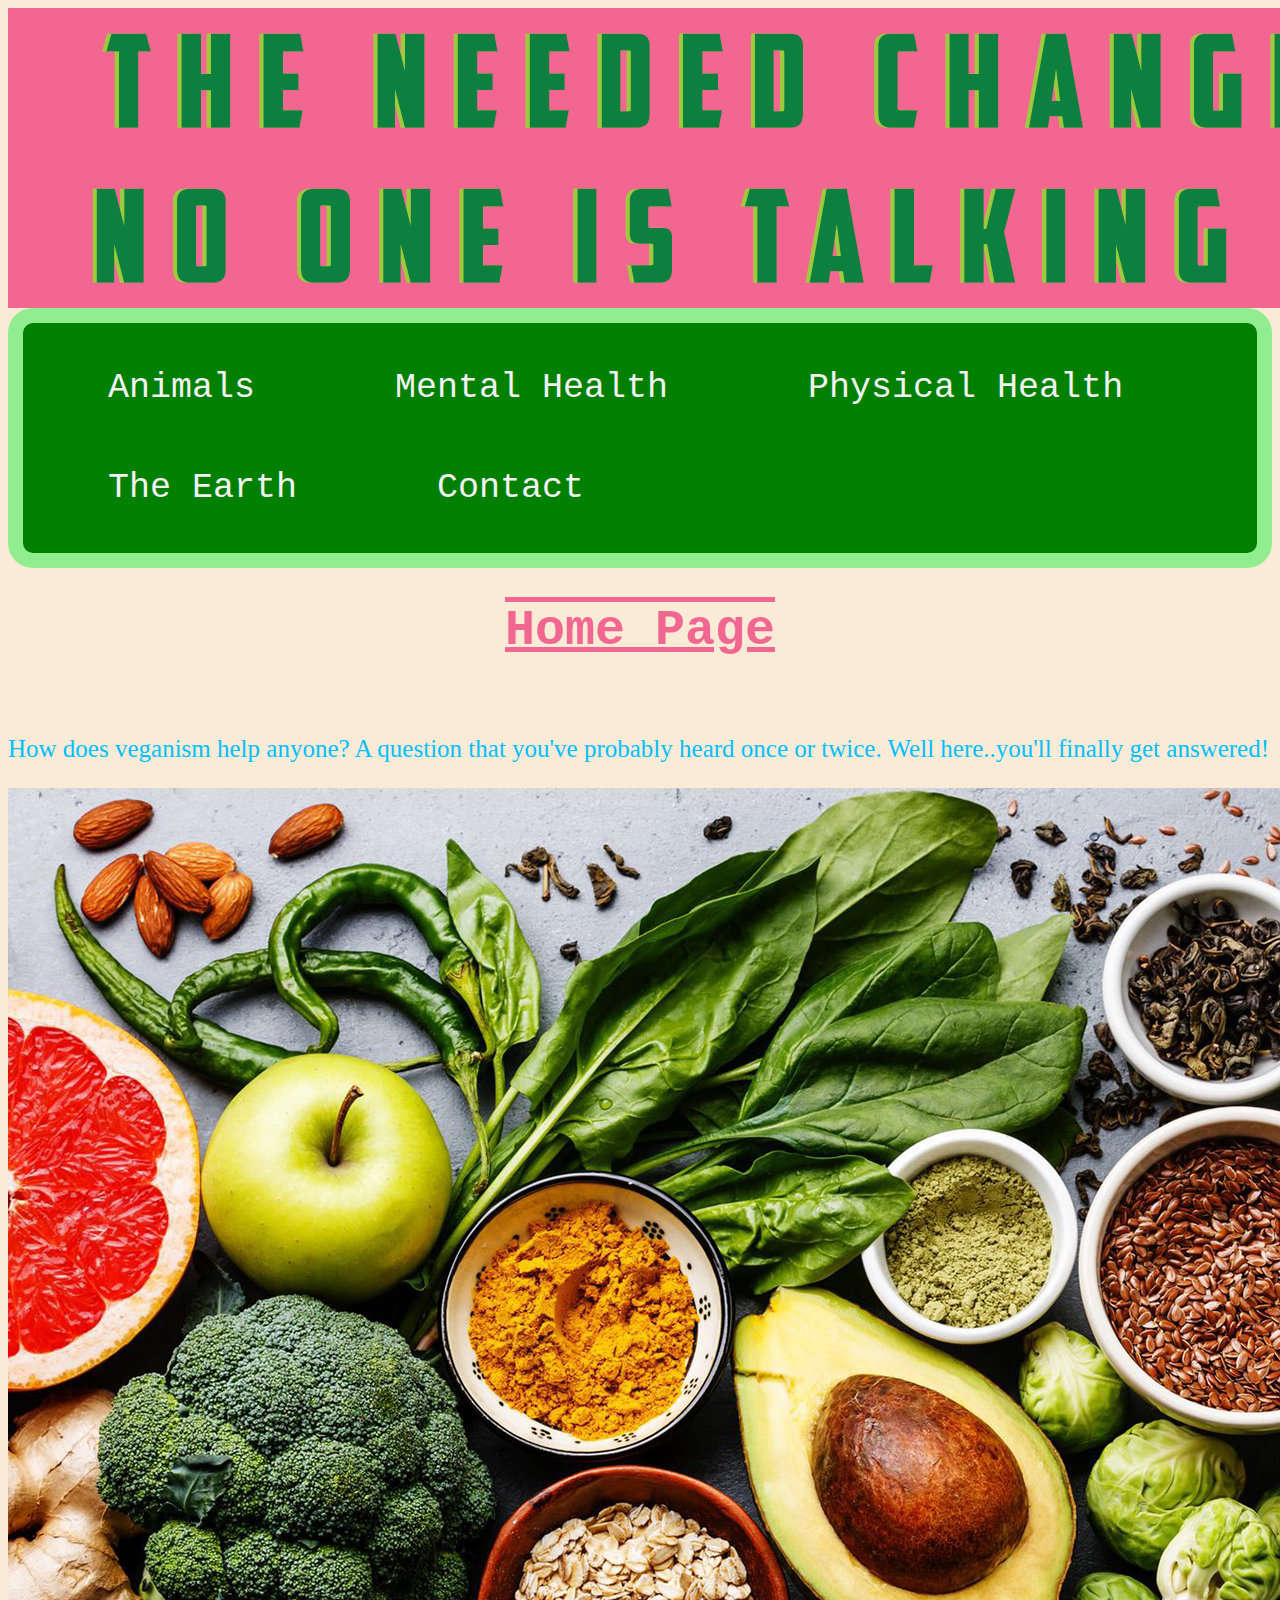
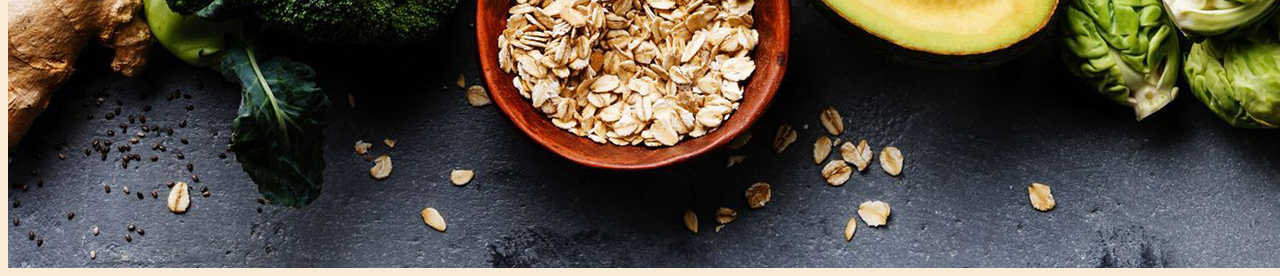
==== index.html @ c0fbc99d "Eng class" ====
<html>
<head>
<title>Home Page</title>
    <link rel="stylesheet" type="text/css" href="css/mystyle.css">
    
</head>
<body>
    <img src = "images/banner.jpg">
 
<div id="navbar">
      <a href="pages/animals.html">Animals</a> 
      <a href="pages/mentalhealth.html">Mental Health</a>
      <a href="pages/physicalhealth.html">Physical Health</a>
      <a href="pages/pollution.html">The Earth</a>
      <a href="pages/contact.html">Contact</a>
    </div>
    
  
<h1>Home Page</h1>
<br>
<p> How does veganism help anyone? A question that you've probably heard once or twice. Well here..you'll finally get answered!
</p>
    <img src = "images/home.jpg" >

</body>
</html>
---- css/mystyle.css ----
/* Style the navbar */
#navbar {
  overflow: hidden;
  background-color: green;
  border-radius: 25px;
        border: 15px solid lightgreen;
        margin: auto;  
        padding: 15px;
        text-align: center;
}

/* Navbar links */
#navbar a {
  float: left;
  display: block;
  color: #f2f2f2;
  font-family: 'Major Mono Display', monospace;
  font-size:35px;
    /* font-family rule copied from Google Fonts */
  text-align: center;
  padding: 30px 70px;
  text-decoration: none;
}

/* Change color + highlight on hover. */
#navbar a:hover {
  color: whitesmoke;
  background-color: #F26791;
}

/* The sticky class is added to the navbar with JS when it reaches its scroll position */
.sticky {
  position: fixed;
  top: 0;
  width: 100%;
}

/* Add some top padding to the page content to prevent sudden quick movement (as the navigation bar gets a new position at the top of the page (position:fixed and top:0) */
.sticky + .content {
  padding-top: 60px;
}

body {
    background-color: antiquewhite;
}

h1 {
    text-decoration: underline overline;
  color: #F26791;
  text-align: center;
  font-size: 50px;
  font-family: "Lucida Console", Courier, monospace;
}
h3 {
  color: #5b8072;
    font-family: verdana;
  text-align: left;
  font-size: 35px;
}
p {
  color: deepskyblue;
  font-family: verdana;
    text-align: left;
  font-size: 25px;
}
p2 {
  color: brown;
  font-family: verdana;
  text-align: left;
  font-size: 20px;
}
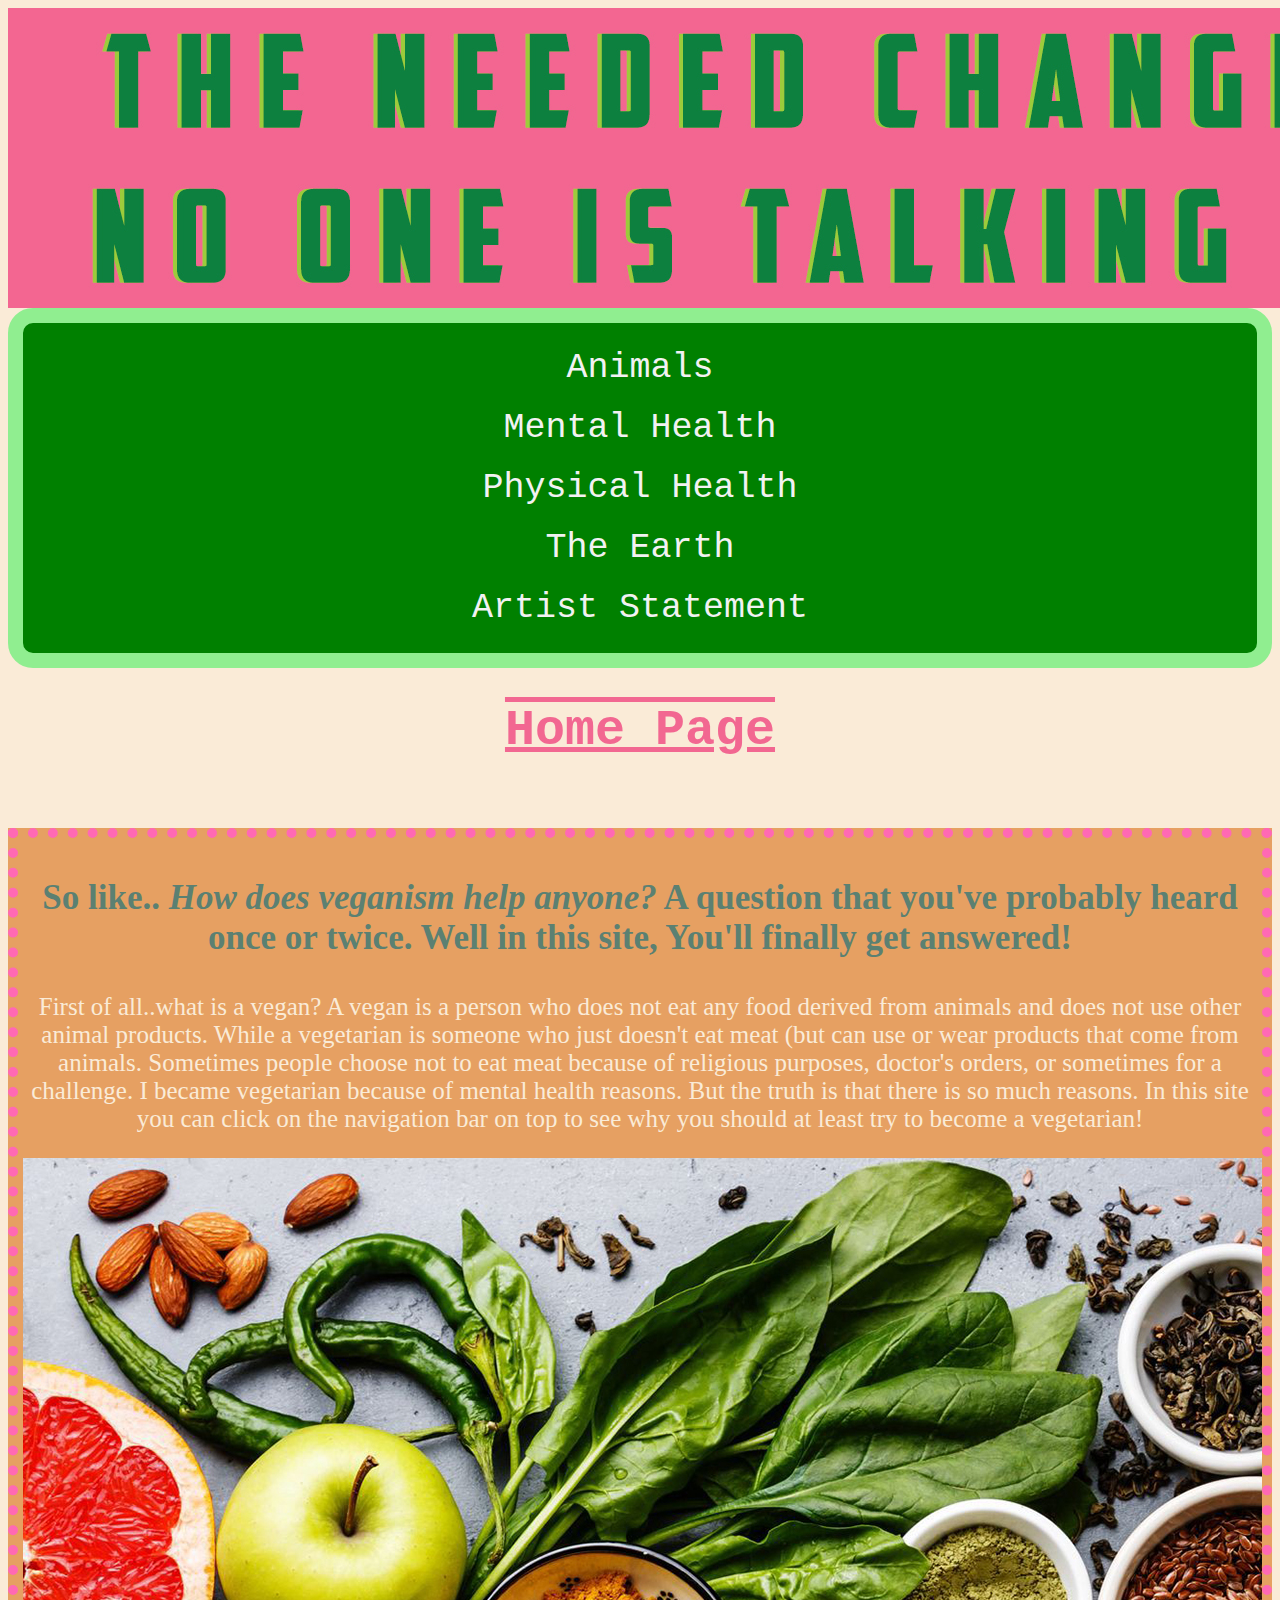
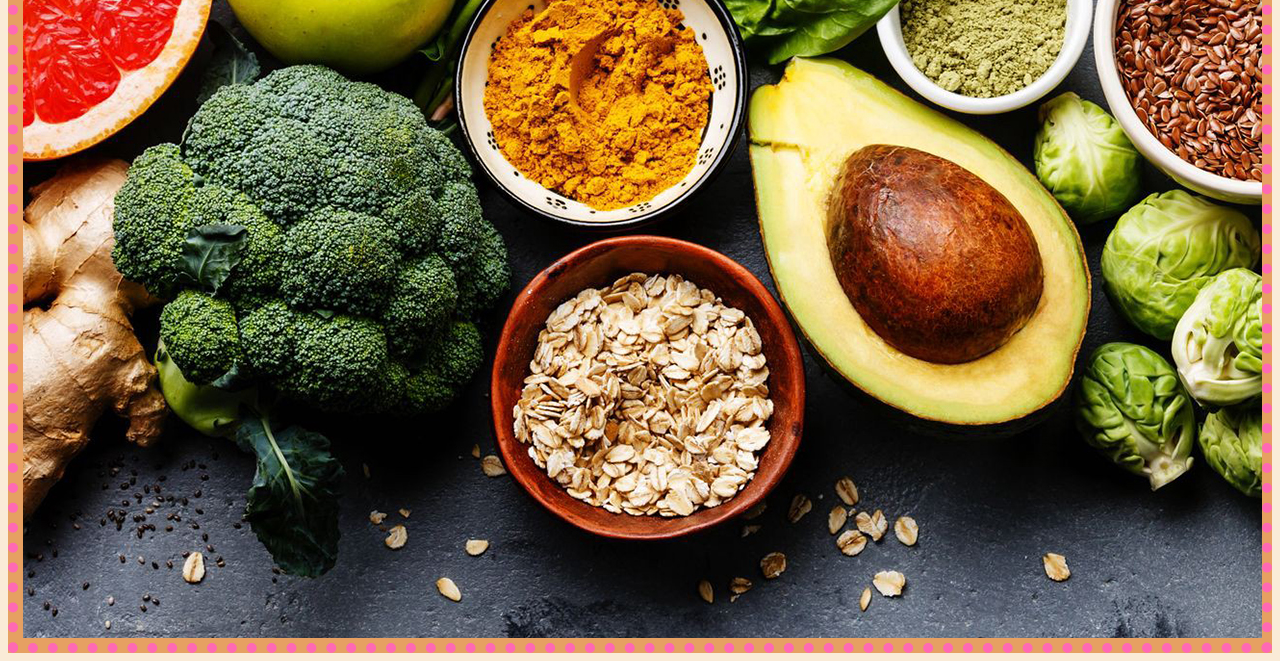
==== commit 1177d44f: "Eng Webpage" ====
--- a/index.html
+++ b/index.html
@@ -12,15 +12,16 @@
       <a href="pages/mentalhealth.html">Mental Health</a>
       <a href="pages/physicalhealth.html">Physical Health</a>
       <a href="pages/pollution.html">The Earth</a>
-      <a href="pages/contact.html">Contact</a>
+      <a href="pages/artiststatement.html">Artist Statement</a>
     </div>
-    
-  
 <h1>Home Page</h1>
 <br>
-<p> How does veganism help anyone? A question that you've probably heard once or twice. Well here..you'll finally get answered!
-</p>
-    <img src = "images/home.jpg" >
-
+<br>
+    <div class="stuff" id="first">
+<h3> So like.. <em>How does veganism help anyone?</em> A question that you've probably heard once or twice. Well in this site, You'll finally get answered!
+</h3>
+    <p>First of all..what is a vegan? A vegan is a person who does not eat any food derived from animals and  does not use other animal products. While a vegetarian is someone who just doesn't eat meat (but can use or wear products that come from animals. Sometimes people choose not to eat meat because of religious purposes, doctor's orders, or sometimes for a challenge. I became vegetarian because of mental health reasons. But the truth is that there is so much reasons. In this site you can click on the navigation bar on top to see why you should at least try to become a vegetarian!</p>
+    <img src = "images/home.jpg" class="center" >
+    </div>
 </body>
 </html>--- a/css/mystyle.css
+++ b/css/mystyle.css
@@ -3,22 +3,22 @@
   overflow: hidden;
   background-color: green;
   border-radius: 25px;
-        border: 15px solid lightgreen;
-        margin: auto;  
-        padding: 15px;
-        text-align: center;
+  border: 15px solid lightgreen;
+  margin: auto;  
+  padding: 15px;
+  text-align: center;
 }
 
 /* Navbar links */
 #navbar a {
-  float: left;
+  float: center;
   display: block;
   color: #f2f2f2;
   font-family: 'Major Mono Display', monospace;
   font-size:35px;
     /* font-family rule copied from Google Fonts */
   text-align: center;
-  padding: 30px 70px;
+  padding: 10px 70px;
   text-decoration: none;
 }
 
@@ -28,17 +28,6 @@
   background-color: #F26791;
 }
 
-/* The sticky class is added to the navbar with JS when it reaches its scroll position */
-.sticky {
-  position: fixed;
-  top: 0;
-  width: 100%;
-}
-
-/* Add some top padding to the page content to prevent sudden quick movement (as the navigation bar gets a new position at the top of the page (position:fixed and top:0) */
-.sticky + .content {
-  padding-top: 60px;
-}
 
 body {
     background-color: antiquewhite;
@@ -54,13 +43,13 @@
 h3 {
   color: #5b8072;
     font-family: verdana;
-  text-align: left;
+  text-align: center;
   font-size: 35px;
 }
 p {
-  color: deepskyblue;
+  color: antiquewhite;
   font-family: verdana;
-    text-align: left;
+    text-align: center;
   font-size: 25px;
 }
 p2 {
@@ -69,4 +58,31 @@
   text-align: left;
   font-size: 20px;
 }
+div.stuff {
+/*  width: 1920px;*/
+  /* height: fit-content; */
+  word-wrap: break-word;
+  overflow: auto;
+  text-align: center;
+  border-width: 10px;
+  border-style: dotted;
+  border-color: hotpink;
+  float: center;
+  margin-left: auto;
+  margin-right: auto;
+  padding: 5px;
+}
+div#first {
+  background-color: #e6a062;
+}
 
+div#second {
+  background-color: #9cbf69;
+
+}
+
+.center {
+  display: block;
+  margin-left: auto;
+  margin-right: auto;
+}